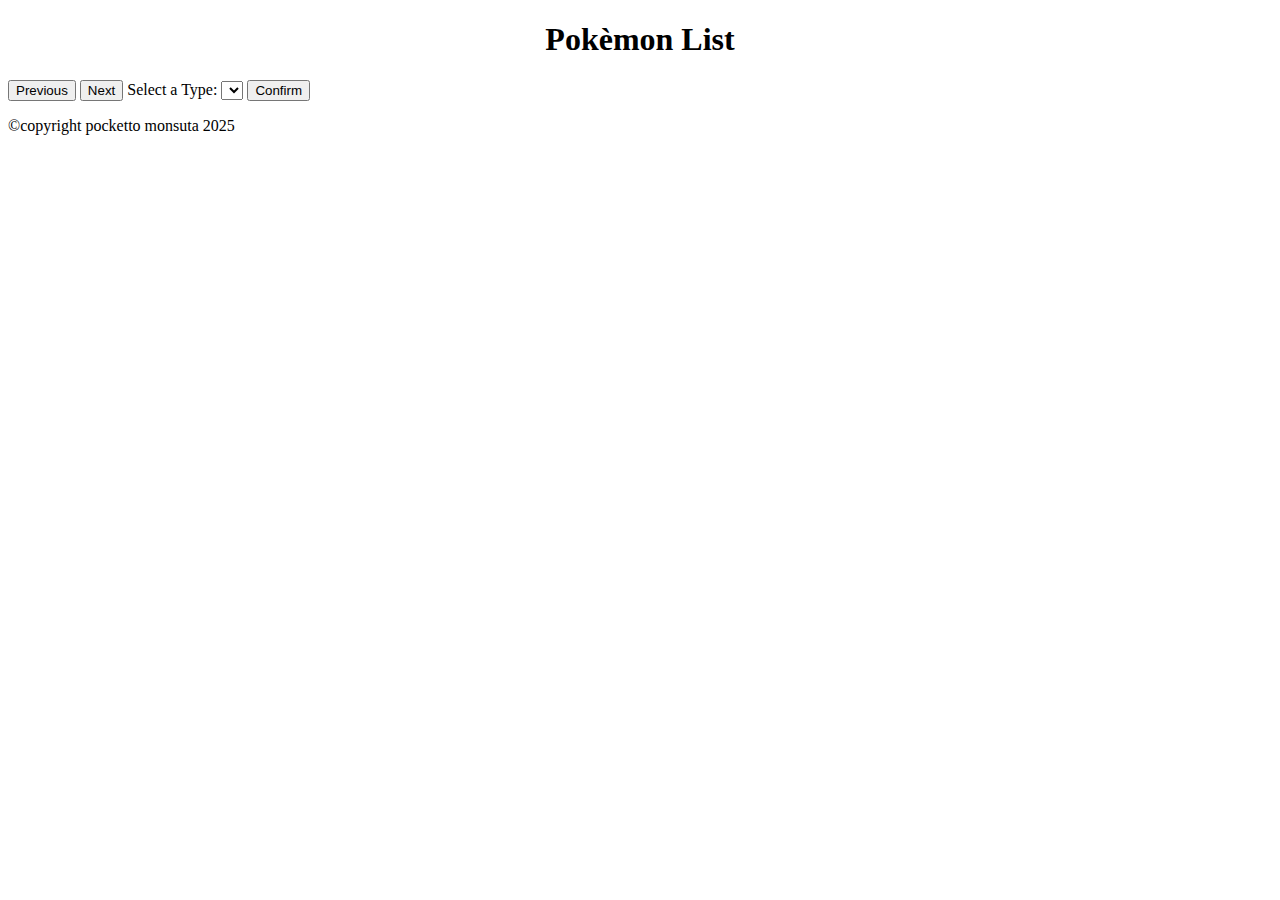
==== docs/index.html @ 7a58fb27 "commit" ====
<!doctype html>
<html lang="en">
<head>
  <meta charset="UTF-8">
  <meta name="viewport" content="width=device-width, initial-scale=1.0">
  <title>Pokèdex API</title>
  <link rel="icon" type="image/x-icon" href="/assets/favicon-zeS1hExF.svg">
  <script type="module" crossorigin src="/assets/index-z7YwzV23.js"></script>
  <link rel="stylesheet" crossorigin href="/assets/index-Cu6xbovE.css">
</head>
<body>
  <header style="text-align:center">
    <h1>Pokèmon List</h1>
  </header>
  <main>
    <div id="button-container">
      <button id="prev" onclick="previous()">Previous</button>
      <button id="next" onclick="next()">Next</button>   
      <label for="pokemon-type">Select a Type: </label>
      <select id="pokemon-type">
      </select>
      <button id="enter-btn">Confirm</button>  
    </div>
    <div id="dex-container"></div>
  </main> 
  <footer>
    <p>©copyright pocketto monsuta 2025</p>
  </footer>
</body>
</html>
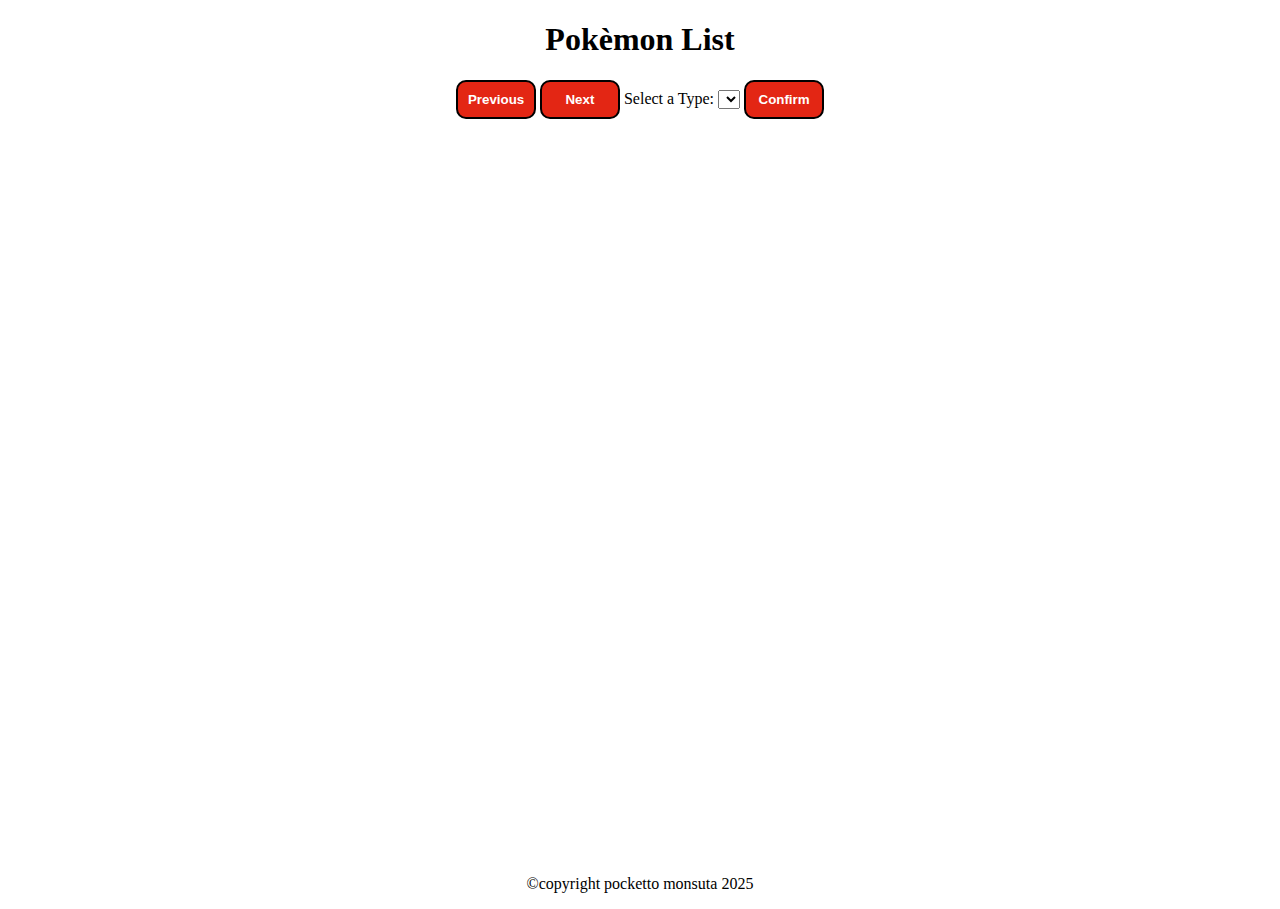
==== commit 8258cc08: "commit" ====
--- a/docs/index.html
+++ b/docs/index.html
@@ -1,31 +1,31 @@
-<!doctype html>
-<html lang="en">
-<head>
-  <meta charset="UTF-8">
-  <meta name="viewport" content="width=device-width, initial-scale=1.0">
-  <title>Pokèdex API</title>
-  <link rel="icon" type="image/x-icon" href="/assets/favicon-zeS1hExF.svg">
-  <script type="module" crossorigin src="/assets/index-z7YwzV23.js"></script>
-  <link rel="stylesheet" crossorigin href="/assets/index-Cu6xbovE.css">
-</head>
-<body>
-  <header style="text-align:center">
-    <h1>Pokèmon List</h1>
-  </header>
-  <main>
-    <div id="button-container">
-      <button id="prev" onclick="previous()">Previous</button>
-      <button id="next" onclick="next()">Next</button>   
-      <label for="pokemon-type">Select a Type: </label>
-      <select id="pokemon-type">
-      </select>
-      <button id="enter-btn">Confirm</button>  
-    </div>
-    <div id="dex-container"></div>
-  </main> 
-  <footer>
-    <p>©copyright pocketto monsuta 2025</p>
-  </footer>
-</body>-
+<!doctype html>
+<html lang="en">
+<head>
+  <meta charset="UTF-8">
+  <meta name="viewport" content="width=device-width, initial-scale=1.0">
+  <title>Pokèdex API</title>
+  <link rel="icon" type="image/x-icon" href="./assets/favicon-zeS1hExF.svg">
+  <script type="module" crossorigin src="./assets/index-z7YwzV23.js"></script>
+  <link rel="stylesheet" crossorigin href="./assets/index-Cu6xbovE.css">
+</head>
+<body>
+  <header style="text-align:center">
+    <h1>Pokèmon List</h1>
+  </header>
+  <main>
+    <div id="button-container">
+      <button id="prev" onclick="previous()">Previous</button>
+      <button id="next" onclick="next()">Next</button>   
+      <label for="pokemon-type">Select a Type: </label>
+      <select id="pokemon-type">
+      </select>
+      <button id="enter-btn">Confirm</button>  
+    </div>
+    <div id="dex-container"></div>
+  </main> 
+  <footer>
+    <p>©copyright pocketto monsuta 2025</p>
+  </footer>
+</body>
+
 </html>--- a/docs/assets/index-Cu6xbovE.css
+++ b/docs/assets/index-Cu6xbovE.css
@@ -0,0 +1 @@
+#dex-container{display:flex;flex-direction:row;flex-wrap:wrap;gap:1rem;align-items:center;justify-content:center;min-height:80vh}.poke-container{display:flex;flex-direction:column;text-align:center;background:linear-gradient(180deg,#e32614,#e32614 49%,#000,#000,#fff 52%,#fff);border-radius:50%;border:solid 2px black;padding:1rem 1.4rem;cursor:pointer}.poke-container a{cursor:help}footer,header,#button-container{text-align:center}#button-container{margin-bottom:20px}#button-container button{padding:10px;width:5rem;background-color:#e32614;color:#fff;font-weight:bolder;border-radius:10px;cursor:pointer;border:2px solid black}
